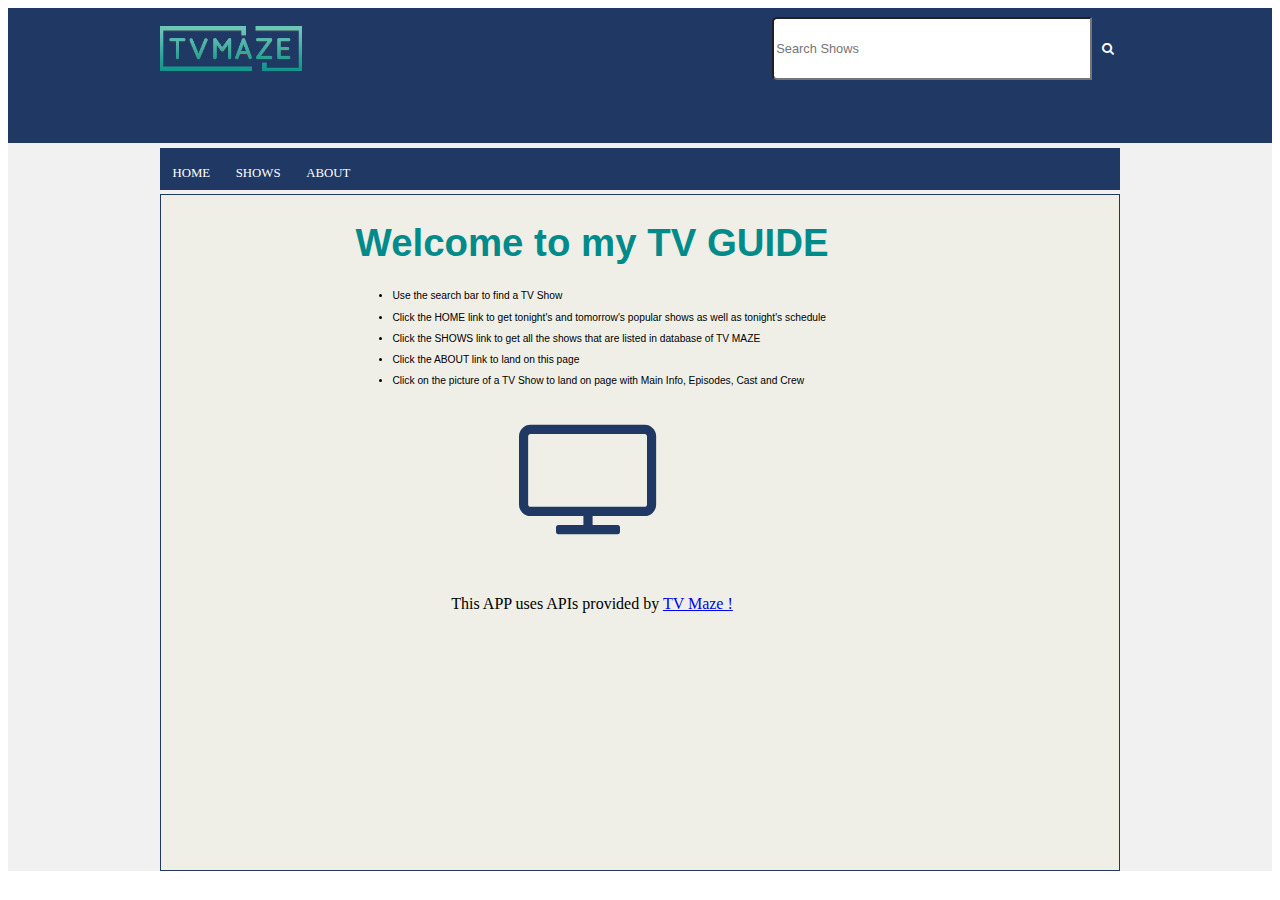
==== about.html @ 270f92fd "Add files via upload" ====
<!DOCTYPE html>
<html lang="en" xml:lang="en">
<head>
<meta name="viewport" content="width=device-width, initial-scale=1">
<meta charset="utf-8">

<title>TV Guide (based on TV MAZE)- About page</title>
	<!-- include an external style sheets -->
	<link rel="stylesheet" href="https://cdnjs.cloudflare.com/ajax/libs/font-awesome/4.7.0/css/font-awesome.min.css">

	<link rel="stylesheet" href="style-v1.css">  		
	<!-- include an external JavaScript file -->

	<link rel="manifest" href="manifest.json">
	<meta name ="theme-color" content="#FFE1C4">
	<link rel="apple-touch-icon" href="icon-192-192.png">

</head>

<body>

<div class = "frame_container">

	<div class = "item_search_bar_left"></div>
	<div class = "item_search_bar_middle">
	
		<div class="img_container"> <img src="tvm-header-logo.png" alt = "logo" class= "logo" ></div>
		
		<div class="search_container">
			 <div class="search">
				<input id="search_input" type="text" class="searchTerm" placeholder="Search Shows">
				<button type="submit" class="searchButton" onclick="fetchData()">
				  <i class="fa fa-search"></i>
			   </button>
			 </div>
		 </div>
	
	</div>
	<div class = "item_search_bar_right"></div>
	
	
	<div class = "item_menu_bar_left"></div>
	<div class = "item_menu_bar_middle">
		<a href="index.html">HOME</a>
		<a href="shows.html" onclick="display_shows();">SHOWS</a>
		<a href="about.html">ABOUT</a>
	</div>
	<div class = "item_menu_bar_right"></div>
	
	
	
	<div class = "item_body_bar_left"> </div>
	<div class = "item_body_bar_middle">
					<div id="main" class = "landing_container">
						<div class = "item_landing_left">  </div>
						<div class = "item_landing_middle">
							<h1 class = "welcome">Welcome to my TV GUIDE</h1>
							<ul class = "About_Text">
								<li>
									<p>Use the search bar to find a TV Show</p>
								</li>

								<li>
									<p>Click the HOME link to get tonight's and tomorrow's popular shows as well as tonight's schedule</p>
								</li>

								<li>
									<p>Click the SHOWS link to get all the shows that are listed in database of TV MAZE </p>
								</li>

								<li>
									<p>Click the ABOUT link to land on this page</p>
								</li>

								<li>
									<p>Click on the picture of a TV Show to land on page with Main Info, Episodes, Cast and Crew</p>
								</li>

							</ul>
							<br>

							<i class="fa fa-tv" style="font-size:10vw;color:#203864; "></i> 
							
							
							<br><br><br>
							<p>This APP uses  APIs provided by <a href="http://api.tvmaze.com"> TV Maze !</a><p>
						</div>
					
				
						<div class = "item_landing_right"> </div>
						
						
						
					</div>
	</div>
	<div class = "item_body_bar_right">
	</div>



</div>





<script>
var coll = document.getElementsByClassName("collapsible");
var j;

for (j = 0; j < coll.length; j++) {
  coll[j].addEventListener("click", function() {
    this.classList.toggle("active");
    var collapse_content = this.nextElementSibling;
    if (collapse_content.style.display === "block") {
      collapse_content.style.display = "none";
    } else {
      collapse_content.style.display = "block";
    }
  });
}


</script>
</body>

</html>
---- style-v1.css ----
* {
    box-sizing: border-box;
}


.shows_container
{
	/*
	display: grid;
	grid-template-columns: 20% 20% 20% 20% 20%;
	row-gap: 1vh;
	border: 1px solid #203864;
	background-color: white;
*/

display: grid;	grid-template-columns: 20% 20% 20% 20% 20%;	row-gap: 2px;	border: 1px solid darkcyan;	background-color: white; 
}

.show_card{
	
	/*background-color: darkcyan;
	color: white;

	padding: 1px;
	text-align: center;
	*/
	background-color: white;	color: #203864;width: 100%; padding: 2px;	text-align: center; height: auto; 
}

.show_card img {

	/*cursor: pointer;
	height: 18vh;
	*/

	height: 30vh; cursor: pointer; 

}



h2,h3 
{
	margin: 0px;
}

.frame_container
{
	display: grid;
	grid-template-areas:
	'search_left search_middle search_right'
	'menu_left menu_middle menu_right'
	'body_left body_middle body_right';
	
	grid-template-columns: 12% 76% 12%;
	grid-row-gap:0.5vh;
	background-color: #f1f1f1;
	
}

.item_search_bar_left
{ 	

	grid-area: search_left; 
	background-color: #203864;
	height: 15vh;
	
}

.logo
{ 	
	max-height: 7vh;
	padding-top: 2vh;
	
}

.About_Text{
	text-align: left;
    color: 203864;
    font-weight: normal;
    font-size: 0.8vw;
    font-family: "Helvetica Neue", Helvetica, Roboto, Arial, sans-serif;
}


.item_search_bar_middle
{ 	
	display: flex;
	grid-area: search_middle; 
	background-color: #203864;
	justify-content : space-between;
	align-content: space-between;
	text-align: center;
	height: 15vh;
	
	
}
.item_body_bar_right
{ 	
	display: flex;
	grid-area: search_right; 
	background-color: #203864;
	height: 15vh;
	
	
}


.item_menu_bar_middle
{ 
	grid-area: menu_middle; 
	background-color: #203864;
}


.item_body_bar_middle
	{ 
	grid-area: body_middle; 
	background-color: white;
}


.result_container
{
	display: grid;
	grid-template-areas:
	'result_left result_middle result_right';
	grid-template-columns: 20% 50% 30% ;
	grid-row-gap: 5vh;
	
	border: 1px solid #203864;
	width: 100%;
}


.landing_container
{
	display: grid;
	grid-template-areas:
	'landing_left landing_middle landing_right';
	grid-template-columns: 20% 50% 30% ;
	grid-row-gap: 5vh;
	
	border: 1px solid #203864;
	width: 100%;
}

.item_result_left
	{ 
	grid-area: result_left; 
	background-color : #efefe7;
	text-align: center;
	min-height:75vh;
	}
 
.item_landing_left
	{ 
	grid-area: landing_left; 
	background-color : #efefe7;
	text-align: center;
	min-height:75vh;
	}
	
.item_result_middle
	{ 
	grid-area: result_middle; 
	background-color : #efefe7;
	text-align: center;
	min-height:75vh;
	}
.item_landing_middle
	{ 
	grid-area: landing_middle; 
	background-color : #efefe7;
	text-align: center;
	height:75vh;
	}
	
.item_result_right
	{ 
	grid-area: result_right; 
	background-color : #efefe7;
	text-align: center;
	min-height:75vh;
	}
.item_landing_right
	{ 
	grid-area: landing_right; 
	background-color : #efefe7;
	text-align: center;
	min-height:75vh;
	}
	
	



.welcome {
	text-align: center;

		font-size: 3vw;
		font-family: "Helvetica Neue", Helvetica, Roboto, Arial, sans-serif;
		font-weight: bold;
		color: darkcyan;
		;
}

.welcome_hint {
	text-align: center;

		font-size: 1.0vw;
		font-family: "Helvetica Neue", Helvetica, Roboto, Arial, sans-serif;
		font-weight: normal;
		color: black;
		;
}

.search_container {
display: flex;

}

.img_container {
	display: flex;

}


.search_container .search {
  width: 100%;

}
.search_container .searchTerm {



  border-radius: 5px 0 0 5px;
  outline: none;
  color: grey;
  font-size:1.0vw;
  width: 25vw;
  height: 7vh;
}
.search_container .searchTerm:focus{
  color: #203864;;
}
.search_container .searchButton {

  background: #203864;
  text-align: center;
  color: white;

  cursor: pointer;
  font-size: 1.0vw;
  height: 7vh;
  border-width:0px;
  
  padding-top:2vh;
}

.search_container .searchButton i{
  color: white;
}


.item_menu_bar_middle a {
    float: left;
    display: block;
	text-decoration:none;
    color: white;
	background-color: #203864;
    text-align: center;
    padding-right: 1.0vw;
	padding: 2vh 1.0vw 1vh 1.0vw;
    font-size: 1.0vw;
	
}

.item_menu_bar_middle a:hover {
  background-color: #990000;
}

.show_info{
	
		background-color: #ebebeb;
		text-align: left;
		font-size: 1.0vw;
		font-family: "Helvetica Neue", Helvetica, Roboto, Arial, sans-serif;
		font-weight: normal;

		line-height: 1;
		color: #0a0a0a;
		
}

.show_summary{
	
		background-color: white;
		padding: 1vh 1.0vw 1vh 0.5vw; 
		font-size: 1.0vw;
		font-family: "Helvetica Neue", Helvetica, Roboto, Arial, sans-serif;
		font-weight: normal;
		line-height: 1.5;
		color: #0a0a0a;
		
}

.summary_info_title{
	
		font-size: 1.0vw;
		font-family: "Helvetica Neue", Helvetica, Roboto, Arial, sans-serif;
		font-weight: bold;
		color: darkcyan;
}

.show_title{
	
		font-size: 1.2vw;
		font-family: "Helvetica Neue", Helvetica, Roboto, Arial, sans-serif;
		font-weight: bold;
		color: darkcyan;
}




#lightbox {
  position:fixed;
  top:0px;
  left:0px;
  width:100%;
  height:100%;
  
  
}


.message-item1 {
  grid-area: left;
}
.message-item2 {
  grid-area: right;
  background-color: white;
}


.message-container {
  display: grid;
  grid-template-areas: 
  'left right';
  grid-gap: 1px;
  background-color: darkcyan;
  padding: 2px;
  position: absolute;
  
  top: 50%;
  left: 50%;
  transform: translate(-50%, -50%);
}

.message-container > div {

  text-align: center;
  padding: 2vh 1.0vw 2vh 1.0vw;
  font-size: 1em;
}

.lightbox_title {
		text-align: left;
		font-size: 1.0vw;
		font-family: "Helvetica Neue", Helvetica, Roboto, Arial, sans-serif;
		font-weight: bold;
		color: darkcyan;
		
}

.lightbox_episode_season{
		text-align: left;
		font-size: 1.0vw;
		font-family: "Helvetica Neue", Helvetica, Roboto, Arial, sans-serif;
		font-weight: normal;

		line-height: 1;
		color: #0a0a0a;
		
		
}


.lightbox_text {

		text-align: left;
		font-size: 1.0vw;
		font-family: "Helvetica Neue", Helvetica, Roboto, Arial, sans-serif;
		font-weight: normal;

		line-height: 1.5;
		color: #0a0a0a;
		;
}

.episode_container {
	
		background-color : white

}


.collapsible {
  background-color: darkcyan;
  color: white;
  cursor: pointer;
 
  text-align: center;
  padding: 2vh 2vw 2vh 2vw;


  border: none;
  text-align: left;
  outline: none;

}


.collapse_content {
  
  display: none;
  overflow: hidden;
  background-color: #efefe7;
  position: absolute;


 }





 .show_details_container
{
    display: grid;
    grid-area: body_middle; 
	grid-template-areas:
    'show_details_bar'
    'show_details_body';

	border: 1px solid #abb5c7;
	width: 100%;
}

.item_show_details_bar
{
    display: flex;
    grid-area: show_details_bar;
	border: 1px solid white;
	background-color: darkcyan;
		font-size: 1.0vw;
		font-family: "Helvetica Neue", Helvetica, Roboto, Arial, sans-serif;
		font-weight: normal;

}




.item_show_details_body
{
    
	
	border: 1px solid grey;
	width: 100%;
	min-height:75vh;
		font-size: 1.0vw;
		font-family: "Helvetica Neue", Helvetica, Roboto, Arial, sans-serif;
		font-weight: normal;
    
}



.mainInfo-container{
	display: grid;
	grid-template-columns: 20% 50% 30%;
	grid-template-areas:'tb_left tb_middle tb_right';
}


.item_tab_body_left{ 
	grid-area: tb_left;
    background-color: white;
}

.item_tab_body_left_top
{ 
  
    background-color: white;
}

.item_tab_body_left_bottom
{ 
  
    background-color: white;
}


.item_tab_body_middle
{
	grid-area: tb_middle;
    background-color: white;
}


.item_tab_body_right
{ 
   	grid-area: tb_right;
    background-color: black;
}

.tb_column {
	
  	padding: 1px;
  }
  
.tb_column img {
	float: left;
	margin-top: 12px;
	max-width: 50%;
  }
  

.tb_left_top img {
	height: 30vh;  
}


.tb_right{
  display: grid;
  grid-template-areas: 'tb_r_header tb_r_header';
  grid-template-columns: 1fr 1fr;
  }

  .tb_right_header{
	  color: #203864;
	  grid-area: tb_r_header;
	  font-size: 1.0vw;
		font-family: "Helvetica Neue", Helvetica, Roboto, Arial, sans-serif;
		font-weight: normal;
  }

.t_button{
	background-color: white;
	border-color: grey;
	
	}


.w3-red{

    color: white;
    background-color: darkcyan;
}

.tab_button{

	padding: 2vh 0vw 0vh 0vw;;
}




.cast-container {
	display: grid;
	grid-template-columns: 50% 50%;
	row-gap: 2vh;
	background-color: white;
	padding: 1px;
  }

  .crew-container {
	display: grid;
	grid-template-columns: 50% 50%;
	row-gap: 2vh;
	background-color: white;
	padding: 1px;
  }
  

  .gallery-container {
	display: grid;
	grid-template-columns: 33% 33% 34%;
	row-gap: 2vh;
	background-color: white;
	padding: 1px;
  }
  




  .cast-container >  div {
	background-color:white;
	text-align: left;

	padding: 0;
	font-size: 1.0vw;
	font-family: "Helvetica Neue", Helvetica, Roboto, Arial, sans-serif;
	font-weight: normal;
  }

.crew-container> div {
	background-color:white;
	text-align: left;

	padding: 0;
	font-size: 1.0vw;
	font-family: "Helvetica Neue", Helvetica, Roboto, Arial, sans-serif;
	font-weight: normal;
  }

  .gallery-container> div {
	background-color:white;
	text-align: left;

	padding: 0;
	font-size: 1.0vw;
	font-family: "Helvetica Neue", Helvetica, Roboto, Arial, sans-serif;
	font-weight: normal;
  }


  
  .cast-cell {
	display: grid;
	grid-template-columns: 90%  10%;
	background-color: white;
		
	}

.cast-cell p{
	padding-left: 10vw;
}


 .crew-cell{
		display: grid;
		grid-template-columns: 90%  10%;
		background-color: white;
			
		}
.gallery-cell{
		display: grid;
		grid-template-columns: 90%  10%;
		background-color: white;
				
		}





.cast-cell  img {
	float: left;
	max-height: 30vh;

	  }

.crew-cell img {
		float: left;
		/*width: 50%;*/
		max-height: 30vh;
	}

	.gallery-cell img {
		float: left;
		/*width: 50%;*/
		max-height: 30vh;
	}


.cast-title{
		color: darkcyan;
		font-size: 1.2vw;
		font-family: "Helvetica Neue", Helvetica, Roboto, Arial, sans-serif;
		font-weight: bold;
	
	}
.cast-text{
		color: black;
		font-size: 1vw;
		font-family: "Helvetica Neue", Helvetica, Roboto, Arial, sans-serif;
		font-weight: normal;
	
	}

.crew-title{
	color: darkcyan;
	font-size: 1.2vw;
	font-family: "Helvetica Neue", Helvetica, Roboto, Arial, sans-serif;
	font-weight: bold;

}
.crew-text{
	color: black;
	font-size: 1vw;
	font-family: "Helvetica Neue", Helvetica, Roboto, Arial, sans-serif;
	font-weight: normal;

}



.home-container{
	display: grid;
	grid-template-columns: 80% 20%;
	border: 1px solid #203864;
	padding: 0px;

}


.popular-container{
 display: grid;	grid-template-columns: 25% 25% 25% 25%;	row-gap: 2px;	border: 1px solid darkcyan;	background-color: white; 

	
}
.popular-cell{
	background-color: white;	color: darkcyan;width: 100%; padding: 2px;	text-align: center; height: auto; 
	
}

.popular-cell img { 
	height: 30vh; cursor: pointer; 
	
}

.upcoming-container{
	display: grid;	grid-template-columns: 25% 25% 25% 25%;	row-gap: 2px;	border: 1px solid #203864;	background-color: white; 
   
	   
   }
.upcoming-cell{
	   background-color: white;	color: #203864; width: 100%; padding: 2px;	text-align: center; height: auto; 
	   
   }
   
.upcoming-cell img { 
	   height: 30vh; cursor: pointer; 
	   
   }
   
.popular-title {
	background-color: darkcyan;
	font-size: 1.3vw;
	font-family: "Helvetica Neue", Helvetica, Roboto, Arial, sans-serif;
	font-weight: normal;
	color: white;
	margin-bottom: 0px;
	margin-top: 0px;


}
 
.upcomingTitle {
	background-color: #203864;
	font-size: 1.3vw;
	font-family: "Helvetica Neue", Helvetica, Roboto, Arial, sans-serif;
	font-weight: normal;
	color: white;
	margin-bottom: 0px;
	margin-top: 5vh;

}

.ScheduleTitle {
	background-color: #f1f1f1;
	font-size: 1.3vw;
	font-family: "Helvetica Neue", Helvetica, Roboto, Arial, sans-serif;
	font-weight: normal;
	color: white;
	margin-bottom: 0px;
	margin-top: 5vh;

}




.Schedule-table  {
	display: grid;
	grid-template-areas: 's_table_header s_table_header';
    grid-template-columns: 25% 75%;
 }



.row_a {
    background: white;
    color: darkcyan;
	font-weight: normal;
	
    font-size: 0.8vw;
	font-family: "Helvetica Neue", Helvetica, Roboto, Arial, sans-serif;
	padding-top:0.5vh;
	padding-bottom: 0.5vh ;
	padding-left:1vw ;
    padding-right:0vw ;
}

.row_b {
    background: #f1f1f1;
    color: darkcyan;
	font-weight: normal;
	
    font-size: 0.8vw;
	font-family: "Helvetica Neue", Helvetica, Roboto, Arial, sans-serif;
	padding-top:0.5vh;
	padding-bottom: 0.5vh ;
	padding-left:1vw ;
    padding-right:0vw ;
}

.row_h {
	grid-area: s_table_header; 
	background-color: #3F3F3F;
	font-size: 1.3vw;
	font-family: "Helvetica Neue", Helvetica, Roboto, Arial, sans-serif;
	font-weight: normal;
	color: white;
	margin-bottom: 0px;
	margin-top: 0px;
}



.Episodes-table  {
	display: grid;

    grid-template-columns: 10% 10% 10% 10% 60%; 
 }



.Episodes_row_a {
    background: white;
    color:#203864;
	font-weight: normal;
	
    font-size: 1vw;
	font-family: "Helvetica Neue", Helvetica, Roboto, Arial, sans-serif;
	padding-top:0.0vh;
	padding-bottom: 0.5vh ;
	padding-left:0vw ;
    padding-right:0vw ;
}
.Episodes_row_a img{
	width: 10vw; cursor: pointer; 
}

.Episodes_row_b {
    background: #f1f1f1;
    color: #203864;
	font-weight: normal;
	
    font-size: 1vw;
	font-family: "Helvetica Neue", Helvetica, Roboto, Arial, sans-serif;
	padding-top:0.0vh;
	padding-bottom: 0.5vh ;
	padding-left:0vw ;
    padding-right:0vw ;
}

.Episodes_row_b img{
	width: 10vw; cursor: pointer; 
}

.Episodes_row_h {
/*	grid-area: eps_table_header; */
	background-color: #3F3F3F;
	font-size: 1.1vw;
	font-family: "Helvetica Neue", Helvetica, Roboto, Arial, sans-serif;
	font-weight: normal;
	color: white;
	margin-bottom: 0px;
	margin-top: 0px;
	padding-left:0vw ;
}



/*
.Schedule-table-cell{

 
}
*/

.Schedule-table-cell p {
	display: block;
	/*
    margin-block-start: 0em;
    margin-block-end: 0em;
    margin-inline-start: 0px;
	margin-inline-end: 0px;
	*/
}

.summary_text {
	font-size : 1.0vw;
	font-family : "Helvetica Neue", Helvetica, Roboto, Arial, sans-serif;
	color : darkcyan;
	}







@media screen and (max-width: 800px) {

.shows_container
	{
		display: grid;
		
		grid-template-columns: auto ;
		grid-row-gap: 1vh;
		
		border: 1px solid #203864;
		width: 100%;
		

	}
	


	
.frame_container
	{
		display: grid;
		grid-template-areas:

	
		
		'search_middle'
	
		'menu_middle'
	
		'body_middle';
	
		grid-template-columns: 100% ;
		

		background-color: white;
	
	}
	
.item_search_bar_middle {
display : grid;
grid-area : search_middle;
background-color : #203864;
justify-content : space-between;
align-content : space-between;
text-align : center;
height : 15vh;
}

.search_container {
padding-left : 1vw;
padding-right : 1vw;
padding-top : 1vh;
padding-bottom : 1vh;
}
.search_container .searchTerm {
outline : none;
color : grey;
font-size : 3.0vw;
width : 40vw;
height : 7vh;
padding-top: 0;
}
.search_container .searchButton {
background : #203864;
text-align : center;
color : white;
cursor : pointer;
font-size : 3.0vw;
height : 7vh;
border-width : 0;

}
.image_container {
padding-left : 1vw;
padding-right : 1vw;
padding-top : 1vh;
padding-bottom : 1vh;
}
.logo {
max-height : 5vh;
padding-top : 1vh;
}

.item_menu_bar_middle a {
    float: left;
    display: block;
	text-decoration:none;
    color: white;
	background-color: #203864;
    text-align: center;
    padding-right: 1.0vw;
    font-size: 3.0vw;
	
}

.result_container
{
	display: grid;
	grid-template-areas:
	'result_left'
	'result_right'
	'result_middle';

	grid-template-columns: 100% ;
	grid-row-gap: 1vh;
	
	border: 1px solid #203864;
	width: 100%;
}

.show_info{
	
		background-color: #ebebeb;
		text-align: left;
		font-size: 3.0vw;
		font-family: "Helvetica Neue", Helvetica, Roboto, Arial, sans-serif;
		font-weight: normal;
		line-height: 1;
		color: #0a0a0a;
		
}

.show_summary{
	
		background-color: white;
		font-size: 3.0vw;
		font-family: "Helvetica Neue", Helvetica, Roboto, Arial, sans-serif;
		font-weight: normal;
		line-height: 1;
		color: #0a0a0a;
	
}

.summary_info_title {
font-size : 3.0vw;
font-family : "Helvetica Neue", Helvetica, Roboto, Arial, sans-serif;
font-weight : bold;
color : darkcyan;
}

.show_title {
font-size : 3.0vw;
font-family : "Helvetica Neue", Helvetica, Roboto, Arial, sans-serif;
font-weight : bold;
color : darkcyan;
}



.episode_container {

		background-color : white;	
}

.message-container {
display : grid;
grid-template-areas : 'left' 'right';
gap : 1px;
background-color : darkcyan;
padding : 2px;
position : absolute;
}
.message-container > div {
text-align : center;
padding : 1vh 1.0vw 1vh 1.0vw;
font-size : 2.0vw;
}
.message-container img {
width : 100%;
}
.lightbox_text {
text-align : left;
font-size : 3.0vw;
font-family : "Helvetica Neue", Helvetica, Roboto, Arial, sans-serif;
font-weight : normal;
line-height : 1.5;
color : #0a0a0a;
}
.lightbox_title {
text-align : left;
font-size : 3.0vw;
font-family : "Helvetica Neue", Helvetica, Roboto, Arial, sans-serif;
font-weight : bold;
color : darkcyan;
}
.lightbox_episode_season {
text-align : left;
font-size : 3.0vw;
font-family : "Helvetica Neue", Helvetica, Roboto, Arial, sans-serif;
font-weight : normal;
line-height : 1.5;
color : #0a0a0a;
}

.welcome {
	text-align: center;

		font-size: 4vw;
		font-family: "Helvetica Neue", Helvetica, Roboto, Arial, sans-serif;
		font-weight: bold;
		color: darkcyan;
		;
}

.welcome_hint {
	text-align: center;

		font-size: 3vw;
		font-family: "Helvetica Neue", Helvetica, Roboto, Arial, sans-serif;
		font-weight: normal;
		color: black;
		;
}




.Episodes-table  {
	display: grid;

	grid-template-columns: 100%; 
	
	
 }

 
.Episodes_row_a {
	font-size: 3vw;
}

.Episodes_row_b {
	font-size: 3vw;
}

.Episodes_row_h {

	font-size: 3vw;
	
}

.cast-title{
	color: darkcyan;
	font-size: 3vw;
	font-family: "Helvetica Neue", Helvetica, Roboto, Arial, sans-serif;
	font-weight: bold;

}
.cast-text{
	color: black;
	font-size: 3vw;
	font-family: "Helvetica Neue", Helvetica, Roboto, Arial, sans-serif;
	font-weight: normal;

}

.crew-title{
color: darkcyan;
font-size: 3vw;
font-family: "Helvetica Neue", Helvetica, Roboto, Arial, sans-serif;
font-weight: bold;

}
.crew-text{
color: black;
font-size: 3vw;
font-family: "Helvetica Neue", Helvetica, Roboto, Arial, sans-serif;
font-weight: normal;

}


.mainInfo-container{
	display: grid;
	grid-template-columns: 100%;
	grid-template-areas:
	'tb_left' 
	'tb_middle' 
	'tb_right';
}

.summary_text {
    font-size: 3vw;
    font-family: "Helvetica Neue", Helvetica, Roboto, Arial, sans-serif;
    color: darkcyan;
}

.item_show_details_body {
  
    font-size: 3vw;
 
}

.tb_right_header {

	color: #203864;
    grid-area: tb_r_header;
    font-size: 4.0vw;
    font-family: "Helvetica Neue", Helvetica, Roboto, Arial, sans-serif;
    font-weight: bold;
    padding-top: 5vh;

}

.popular-container {

    grid-template-columns: 100%;
  
}

.home-container {
    display: grid;
    grid-template-columns: 50% 50%;
    border: 1px solid #203864;
    padding: 0px;
}



.row_a {
   

    font-size: 3vw;
	
}

.row_b {
 
	
    font-size: 3vw;
	
}

.row_h {
	
	font-size: 3vw;
}

.upcomingTitle {

    font-size: 3vw;

}
.upcoming-container {
   
    grid-template-columns: 100%;
    
}


.popular-cell {
    background-color: darkcyan;
    color: white;

}
.upcoming-cell {
    background-color: #203864;
    color: white;

}

.popular-title {
    
	font-size: 3vw;
}

.About_Text{
	text-align: left;
    color: 203864;
    font-weight: normal;
    font-size: 3vw;
    font-family: "Helvetica Neue", Helvetica, Roboto, Arial, sans-serif;
}


}
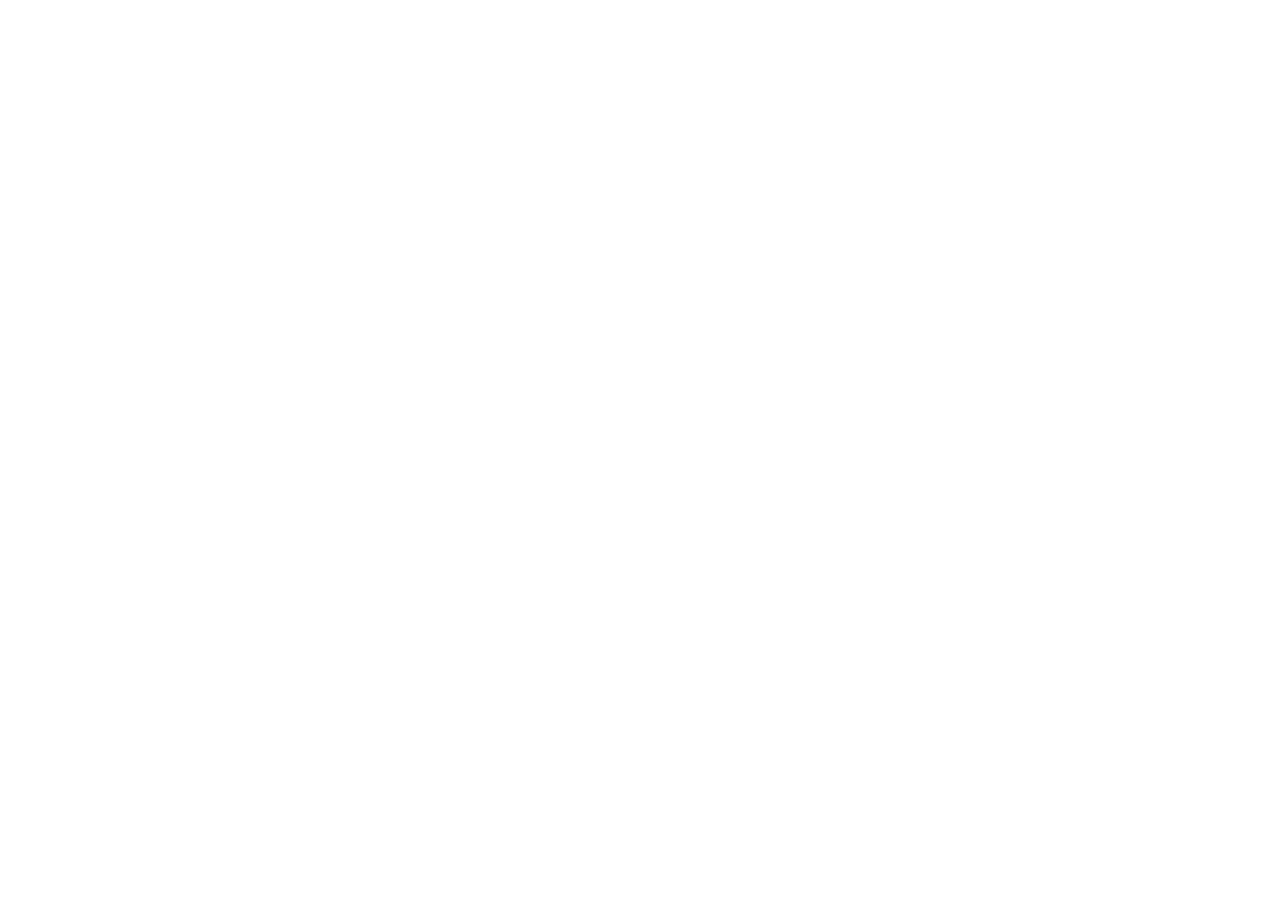
==== commit 520e6b08: "Add files via upload" ====
--- a/about.html
+++ b/about.html
@@ -14,6 +14,11 @@
 	<link rel="manifest" href="manifest.json">
 	<meta name ="theme-color" content="#FFE1C4">
 	<link rel="apple-touch-icon" href="icon-192-192.png">
+	<script>
+		if (location.protocol != 'https:') {
+		 location.href = 'https:' + window.location.href.substring(window.location.protocol.length);
+		}
+		</script>
 
 </head>
 
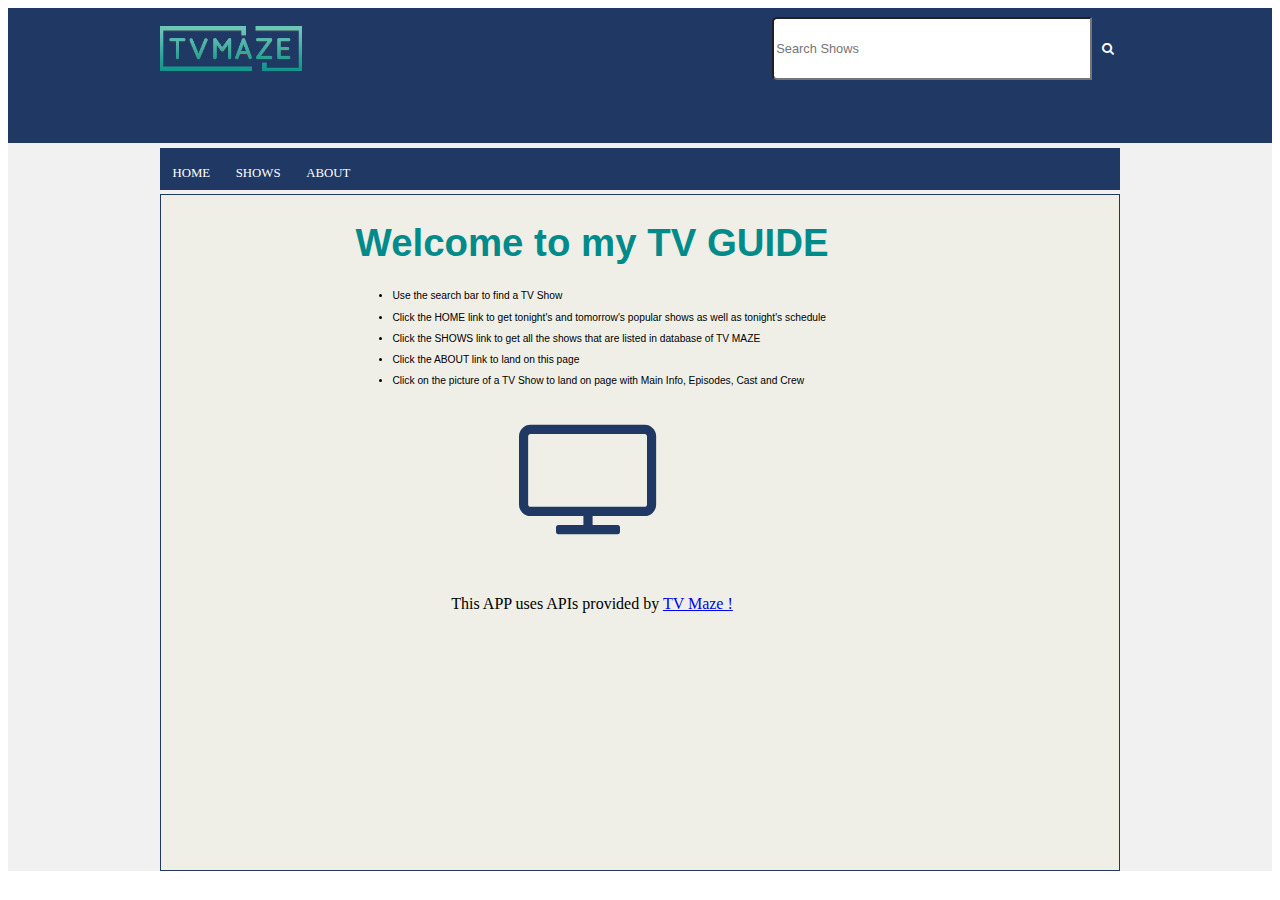
==== commit 5c4f6ba5: "Add files via upload" ====
--- a/about.html
+++ b/about.html
@@ -14,11 +14,7 @@
 	<link rel="manifest" href="manifest.json">
 	<meta name ="theme-color" content="#FFE1C4">
 	<link rel="apple-touch-icon" href="icon-192-192.png">
-	<script>
-		if (location.protocol != 'https:') {
-		 location.href = 'https:' + window.location.href.substring(window.location.protocol.length);
-		}
-		</script>
+
 
 </head>
 
